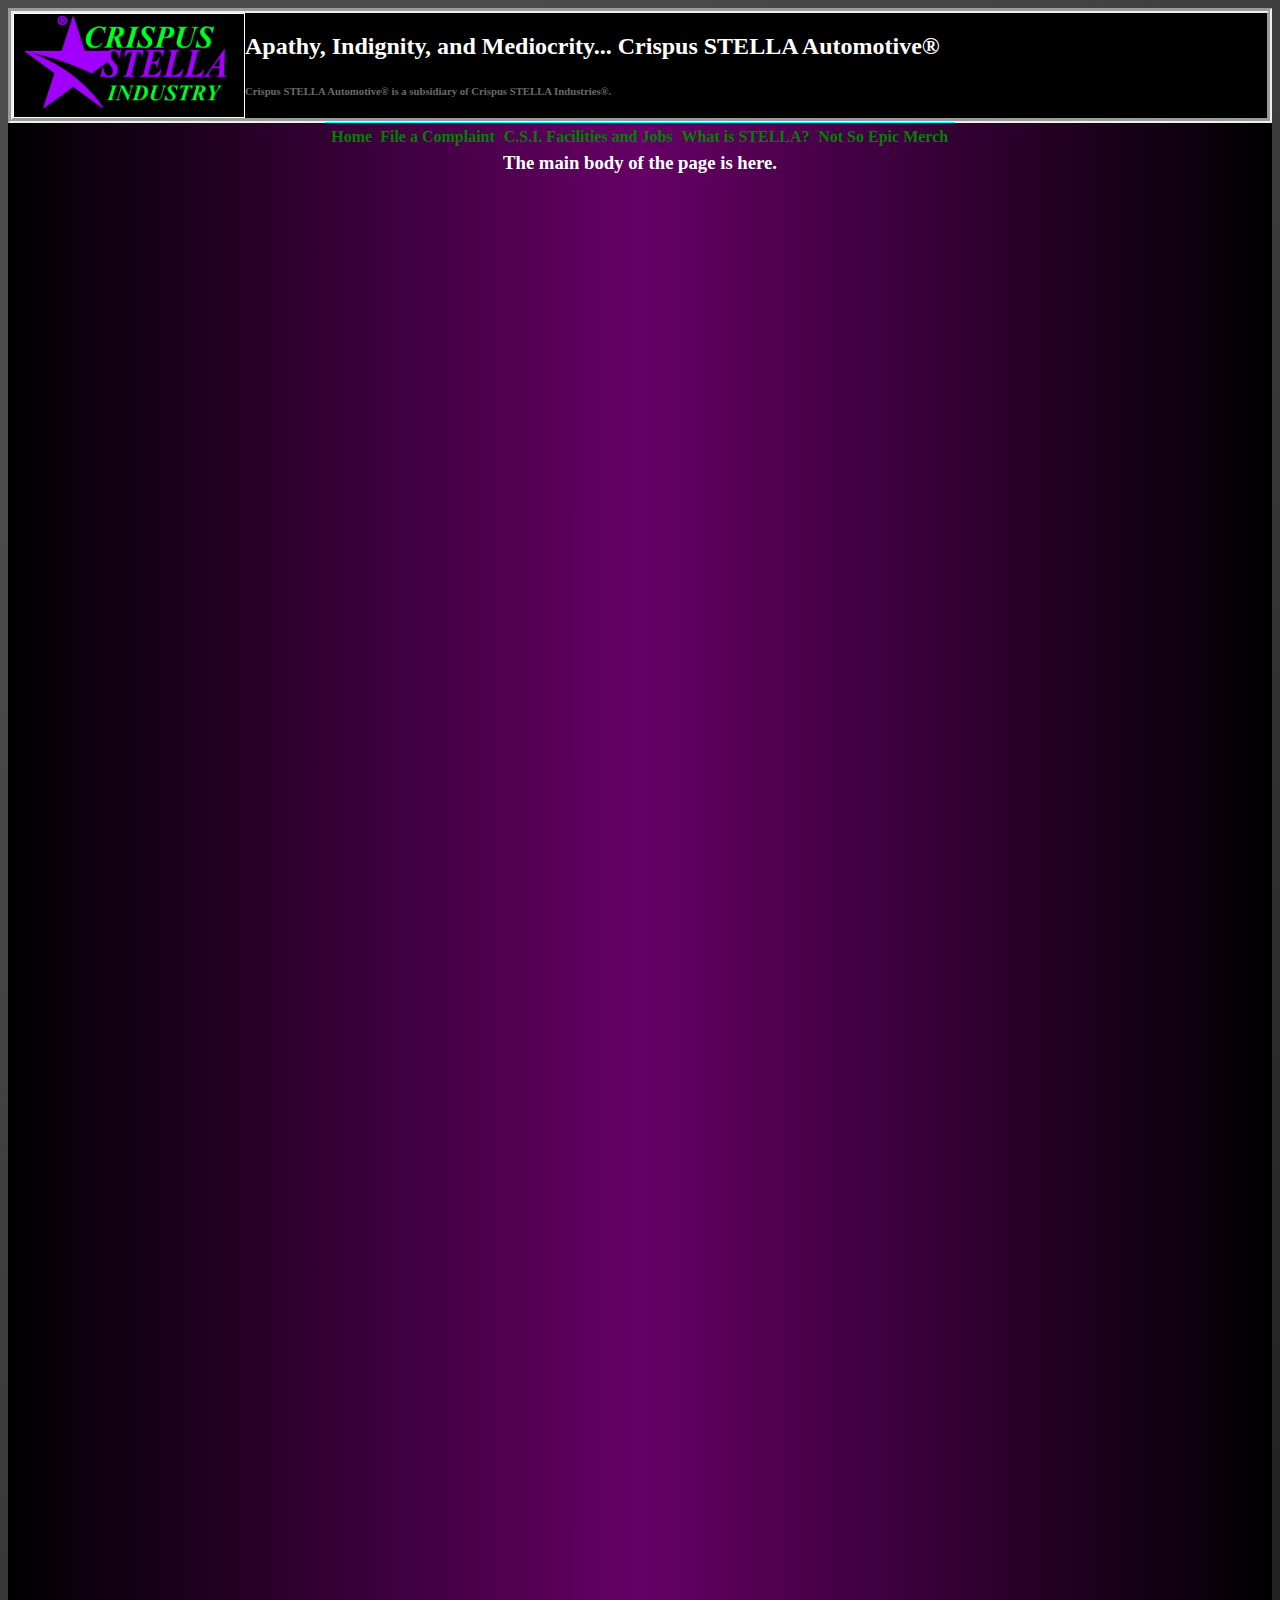
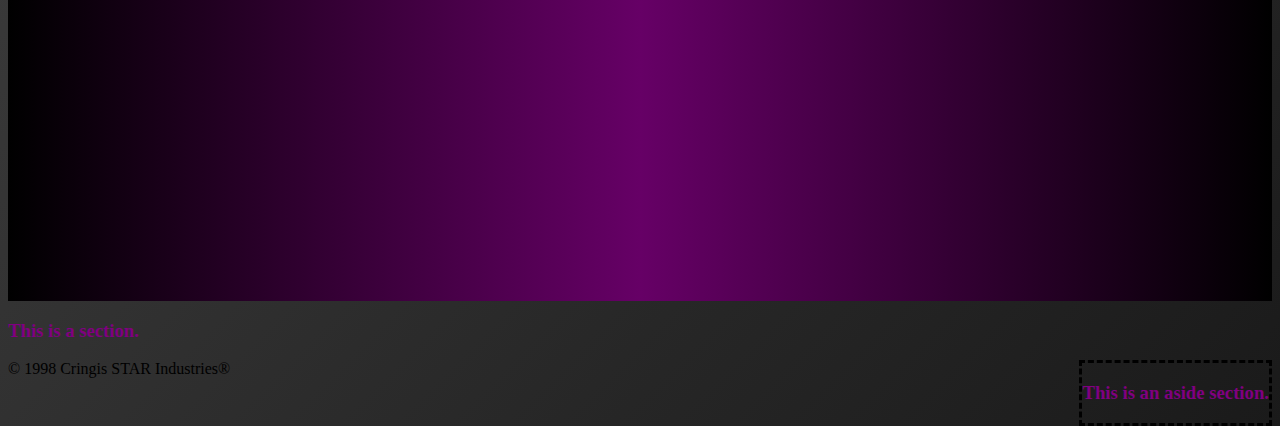
==== index.html @ 4d1ab256 "index update" ====
<html>
    <body style="background: linear-gradient(135deg,#4d4d4d,#4a4a4a 19%,#1a1a1a);">
        <head>
            <title>Crispus Stella</title>
            <link rel="apple-touch-icon" sizes="180x180" href="/apple-touch-icon.png">
            <link rel="icon" type="image/png" sizes="32x32" href="/favicon-32x32.png">
            <link rel="icon" type="image/png" sizes="16x16" href="/favicon-16x16.png">
            <link rel="manifest" href="/site.webmanifest">
            <link rel="stylesheet" href="styles.css">
            <title>Crispus Stella</title>
        </head>

        <header style="height: 105px;border: double; border-style: groove; border-width: thick">
            <header style="height: 103px; float: left; padding-left: 10px; width:220px;border-style: solid; border-width: thin">
                <img src="crispus.png"; style="width:auto;height:100px;">
            </header>
            <h2>Apathy, Indignity, and Mediocrity... Crispus STELLA Automotive&reg;</h2>
            <h6 style="color: dimgrey">Crispus STELLA Automotive&reg; is a subsidiary of Crispus STELLA Industries&reg;.</h6>
            <center>
                <div>
                    <table style="border-style: double; border-color: aqua; width: 630px">
                        <tr>
                            <th><a href="index.html" style="display: block">Home</a></th>
                            <th><a href="https://www.youtube.com/watch?v=qmsdxQMa7gs">File a Complaint</a></th>
                            <th><a href="facilities.html" style="display: block">C.S.I. Facilities and Jobs</a></th>
                            <th><a href="about.html" style="display: block">What is STELLA?</a></th>
                            <th style="border-right: none;"><a href="https://www.amazon.com/s?k=crispus+stella+merch&crid=5DOYNJAA17DT&sprefix=crispus+stella+merch%2Caps%2C86&ref=nb_sb_noss" style="display: block">Not So Epic Merch</a></th>
                        </tr>
                    </table>
                </div>
            </center>
        </header>
        <center>
            <div style="background: linear-gradient(90deg,#000000,#660066,#000000); height: 200%; padding-top: 10px">
                <h3 style="color: white">The main body of the page is here.</h3>
            </div> 
        </center>
        <section>
         <h3>This is a section.</h3>
        </section>
        <aside style="float: right; border-style: dashed">
            <h3>This is an aside section.</h3>
        </aside>
    </body>
    <footer>
        <p>&copy; 1998 Cringis STAR Industries&reg;</p>
    </footer>
</html>
---- styles.css ----
<meta name="viewport" content="width=device-width, initial-scale=1.0">
body{
    background-color:mediumpurple; 
    text-align:center;
    background-repeat: repeat;
}
h1{
    color: white;
}
h2{
    color:white
}
h3{
    color:purple
}
p{
    color: black;
}
sub{
    color:darkgray;
}
header{
    background-color:black;
    text-align:left;
    width:auto;
    height;
    color:white
}
nav{
    background-color:black;
    text-align:center;
}
hr{
    background-color:black;
    color:white;
}
th{
    color: green;
    border-right: double;
}
a:link {
  color: green;
  background-color: transparent;
  text-decoration: none;
}
/* do not bother with this a:visited tag, it makes the site look wack */
a:visited {
  background-color: transparent;
  text-decoration: none;
}

a:hover {
  color: #ac00eb;
  background-color: transparent;
  text-decoration: underline;
}
 /* I have yet to see a:active do anything, but for the time being, it'll be disabled
a:active {
  background-color: transparent;
  text-decoration: underline;
}
*/
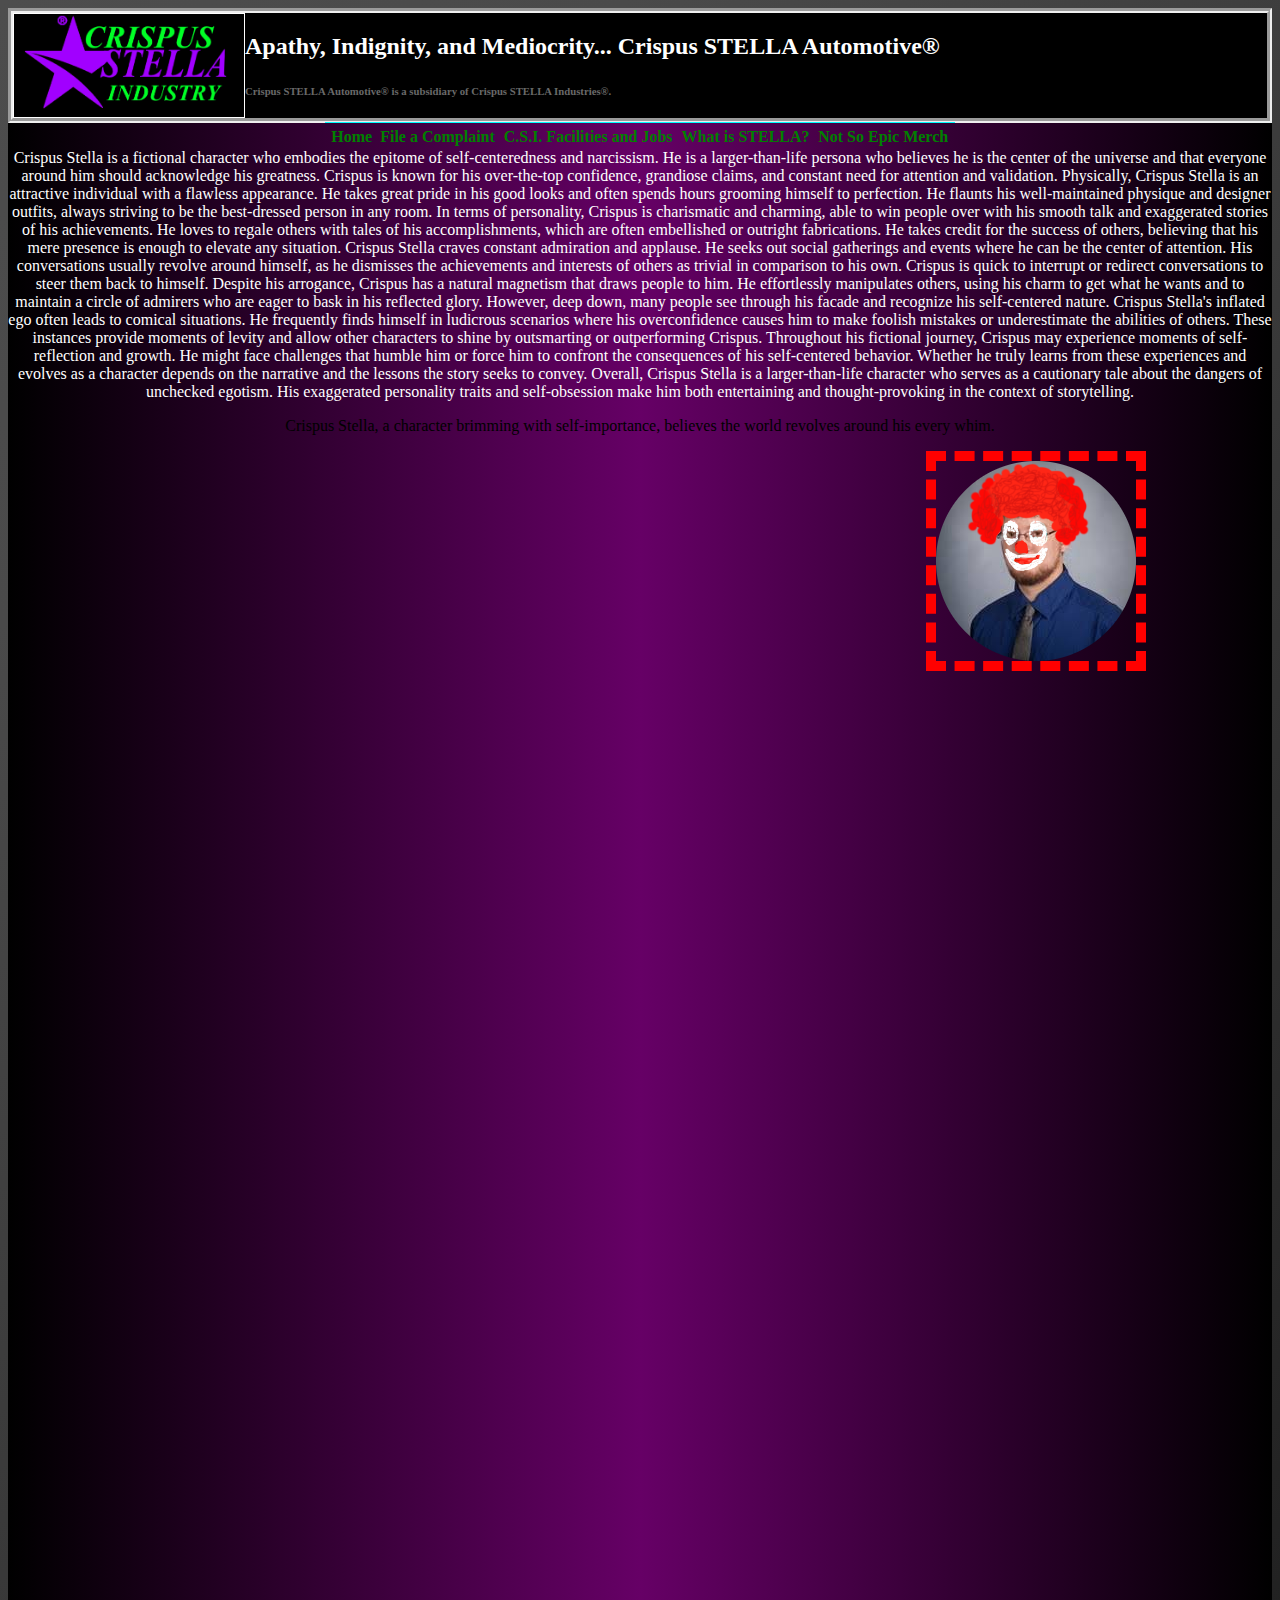
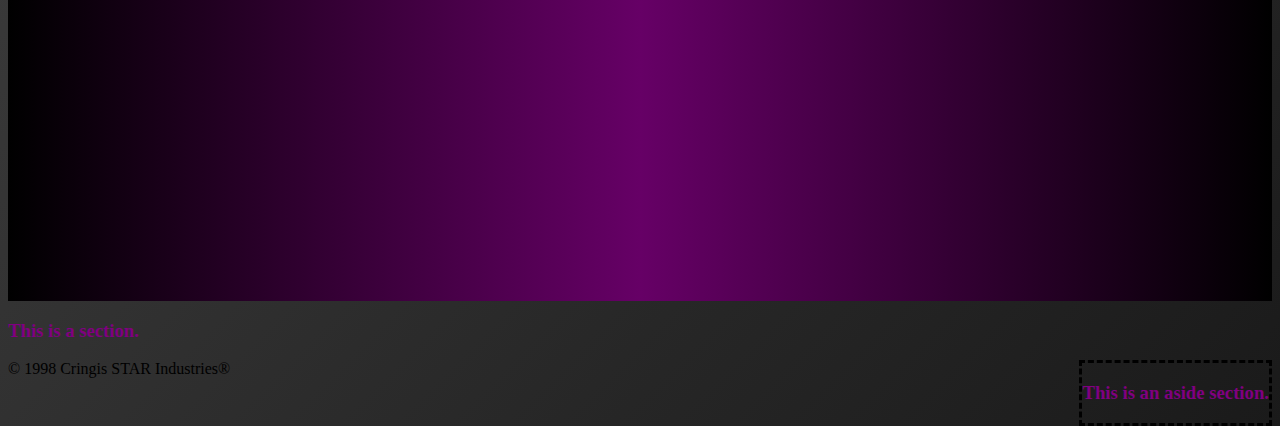
==== commit 573f55be: "Adding body text" ====
--- a/index.html
+++ b/index.html
@@ -21,10 +21,10 @@
                     <table style="border-style: double; border-color: aqua; width: 630px">
                         <tr>
                             <th><a href="index.html" style="display: block">Home</a></th>
-                            <th><a href="https://www.youtube.com/watch?v=qmsdxQMa7gs">File a Complaint</a></th>
+                            <th><a href="https://www.youtube.com/watch?v=qmsdxQMa7gs" target="_blank">File a Complaint</a></th>
                             <th><a href="facilities.html" style="display: block">C.S.I. Facilities and Jobs</a></th>
                             <th><a href="about.html" style="display: block">What is STELLA?</a></th>
-                            <th style="border-right: none;"><a href="https://www.amazon.com/s?k=crispus+stella+merch&crid=5DOYNJAA17DT&sprefix=crispus+stella+merch%2Caps%2C86&ref=nb_sb_noss" style="display: block">Not So Epic Merch</a></th>
+                            <th style="border-right: none;"><a href="https://www.amazon.com/s?k=crispus+stella+merch&crid=5DOYNJAA17DT&sprefix=crispus+stella+merch%2Caps%2C86&ref=nb_sb_noss" target="_blank" style="display: block">Not So Epic Merch</a></th>
                         </tr>
                     </table>
                 </div>
@@ -32,7 +32,24 @@
         </header>
         <center>
             <div style="background: linear-gradient(90deg,#000000,#660066,#000000); height: 200%; padding-top: 10px">
-                <h3 style="color: white">The main body of the page is here.</h3>
+                <p style="color: white">
+Crispus Stella is a fictional character who embodies the epitome of self-centeredness and narcissism. He is a larger-than-life persona who believes he is the center of the universe and that everyone around him should acknowledge his greatness. Crispus is known for his over-the-top confidence, grandiose claims, and constant need for attention and validation.
+
+Physically, Crispus Stella is an attractive individual with a flawless appearance. He takes great pride in his good looks and often spends hours grooming himself to perfection. He flaunts his well-maintained physique and designer outfits, always striving to be the best-dressed person in any room.
+
+In terms of personality, Crispus is charismatic and charming, able to win people over with his smooth talk and exaggerated stories of his achievements. He loves to regale others with tales of his accomplishments, which are often embellished or outright fabrications. He takes credit for the success of others, believing that his mere presence is enough to elevate any situation.
+
+Crispus Stella craves constant admiration and applause. He seeks out social gatherings and events where he can be the center of attention. His conversations usually revolve around himself, as he dismisses the achievements and interests of others as trivial in comparison to his own. Crispus is quick to interrupt or redirect conversations to steer them back to himself.
+
+Despite his arrogance, Crispus has a natural magnetism that draws people to him. He effortlessly manipulates others, using his charm to get what he wants and to maintain a circle of admirers who are eager to bask in his reflected glory. However, deep down, many people see through his facade and recognize his self-centered nature.
+
+Crispus Stella's inflated ego often leads to comical situations. He frequently finds himself in ludicrous scenarios where his overconfidence causes him to make foolish mistakes or underestimate the abilities of others. These instances provide moments of levity and allow other characters to shine by outsmarting or outperforming Crispus.
+
+Throughout his fictional journey, Crispus may experience moments of self-reflection and growth. He might face challenges that humble him or force him to confront the consequences of his self-centered behavior. Whether he truly learns from these experiences and evolves as a character depends on the narrative and the lessons the story seeks to convey.
+
+Overall, Crispus Stella is a larger-than-life character who serves as a cautionary tale about the dangers of unchecked egotism. His exaggerated personality traits and self-obsession make him both entertaining and thought-provoking in the context of storytelling.</p>
+                <p>Crispus Stella, a character brimming with self-importance, believes the world revolves around his every whim.</p>
+                <img src="CRINGIS%20FELLA.png" style="float: right;margin-right: 10%;border-style: dashed;border-width: 10px;border-color: red">
             </div> 
         </center>
         <section>
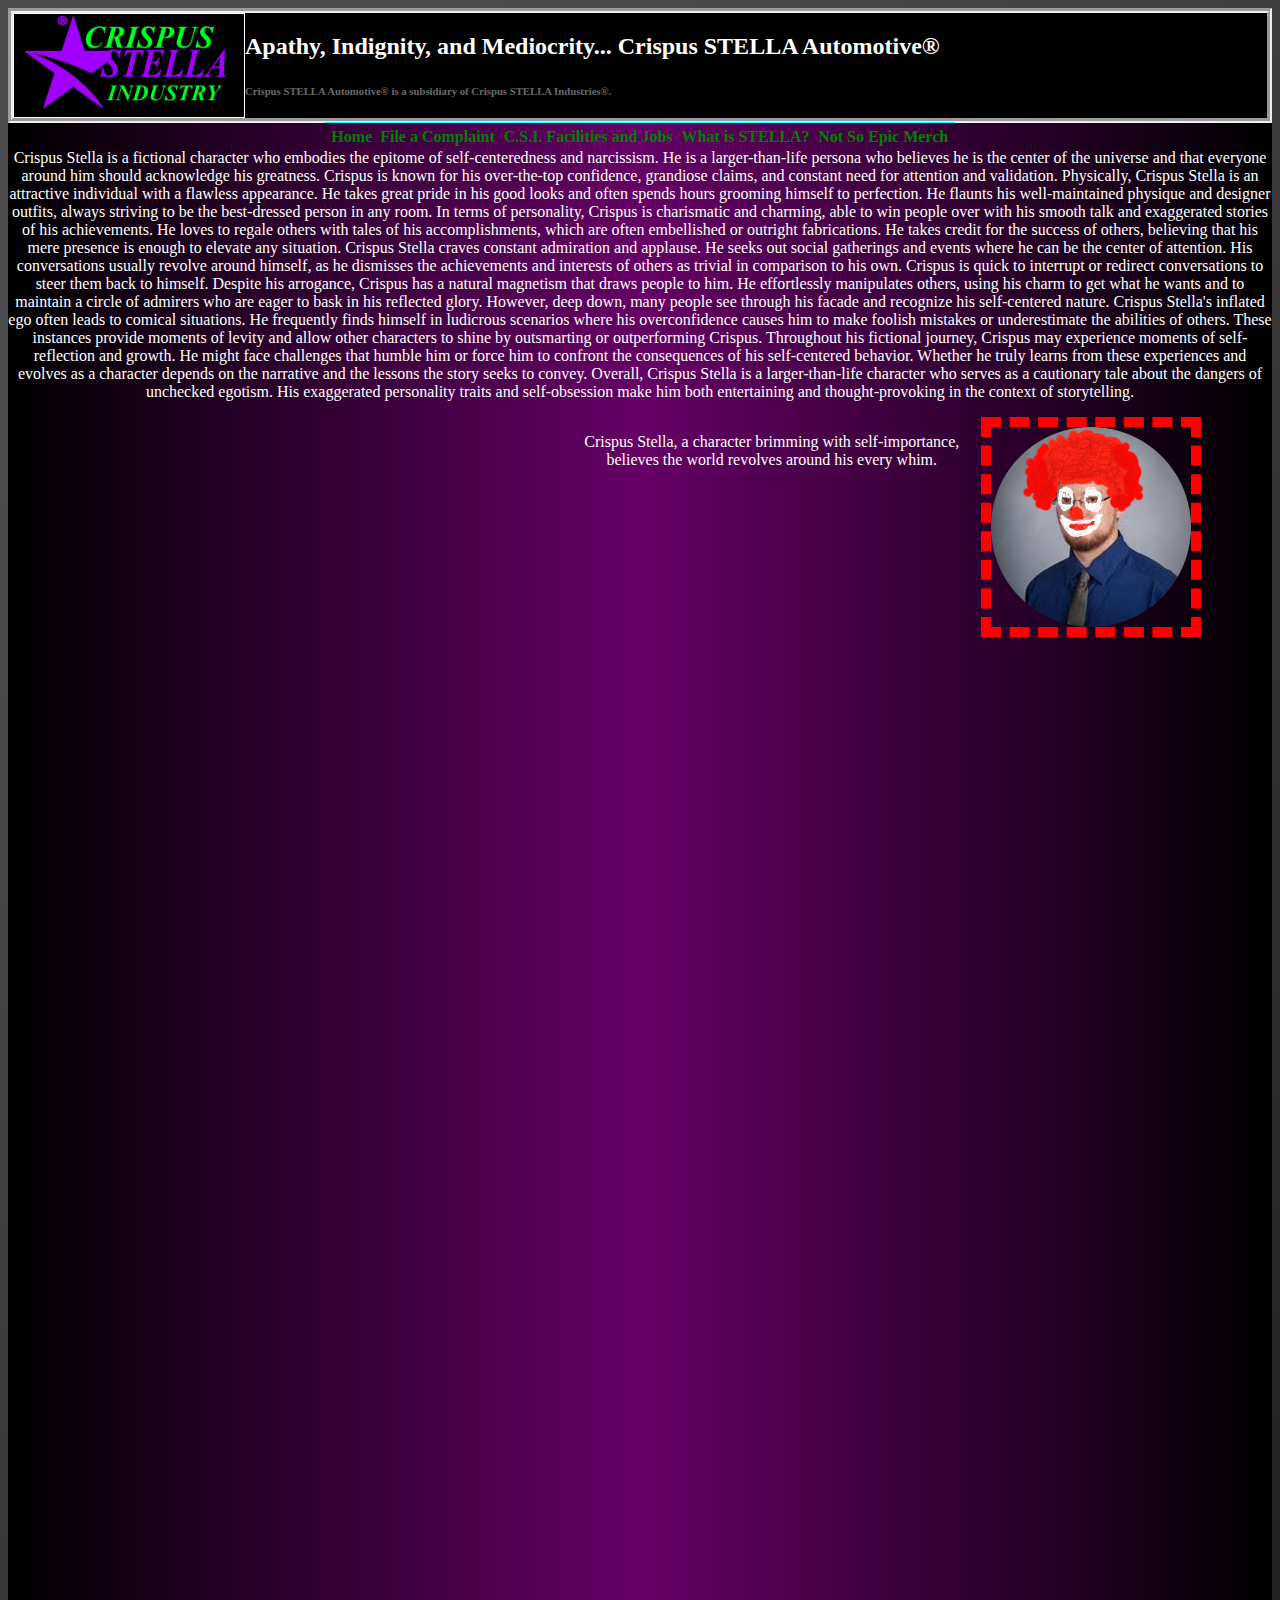
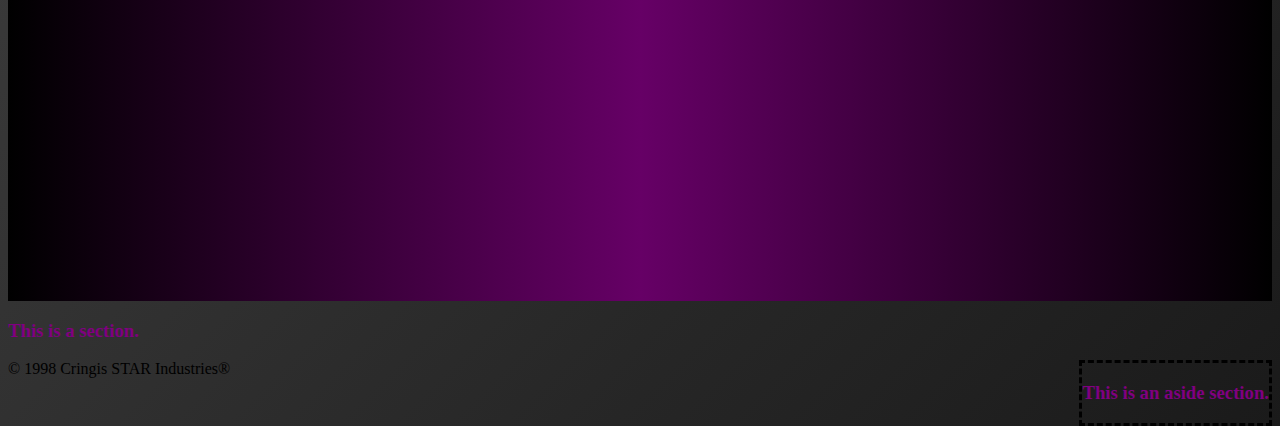
==== commit 6ce4bf37: "index update" ====
--- a/index.html
+++ b/index.html
@@ -48,8 +48,11 @@
 Throughout his fictional journey, Crispus may experience moments of self-reflection and growth. He might face challenges that humble him or force him to confront the consequences of his self-centered behavior. Whether he truly learns from these experiences and evolves as a character depends on the narrative and the lessons the story seeks to convey.
 
 Overall, Crispus Stella is a larger-than-life character who serves as a cautionary tale about the dangers of unchecked egotism. His exaggerated personality traits and self-obsession make him both entertaining and thought-provoking in the context of storytelling.</p>
-                <p>Crispus Stella, a character brimming with self-importance, believes the world revolves around his every whim.</p>
-                <img src="CRINGIS%20FELLA.png" style="float: right;margin-right: 10%;border-style: dashed;border-width: 10px;border-color: red">
+
+                <div style="float: right">
+                    <img src="CRINGIS%20FELLA.png" style="float: right;margin-right: 10%;border-style: dashed;border-width: 10px;border-color: red">
+                    <p style="color:white">Crispus Stella, a character brimming with self-importance, believes the world revolves around his every whim.</p>
+                </div>
             </div> 
         </center>
         <section>
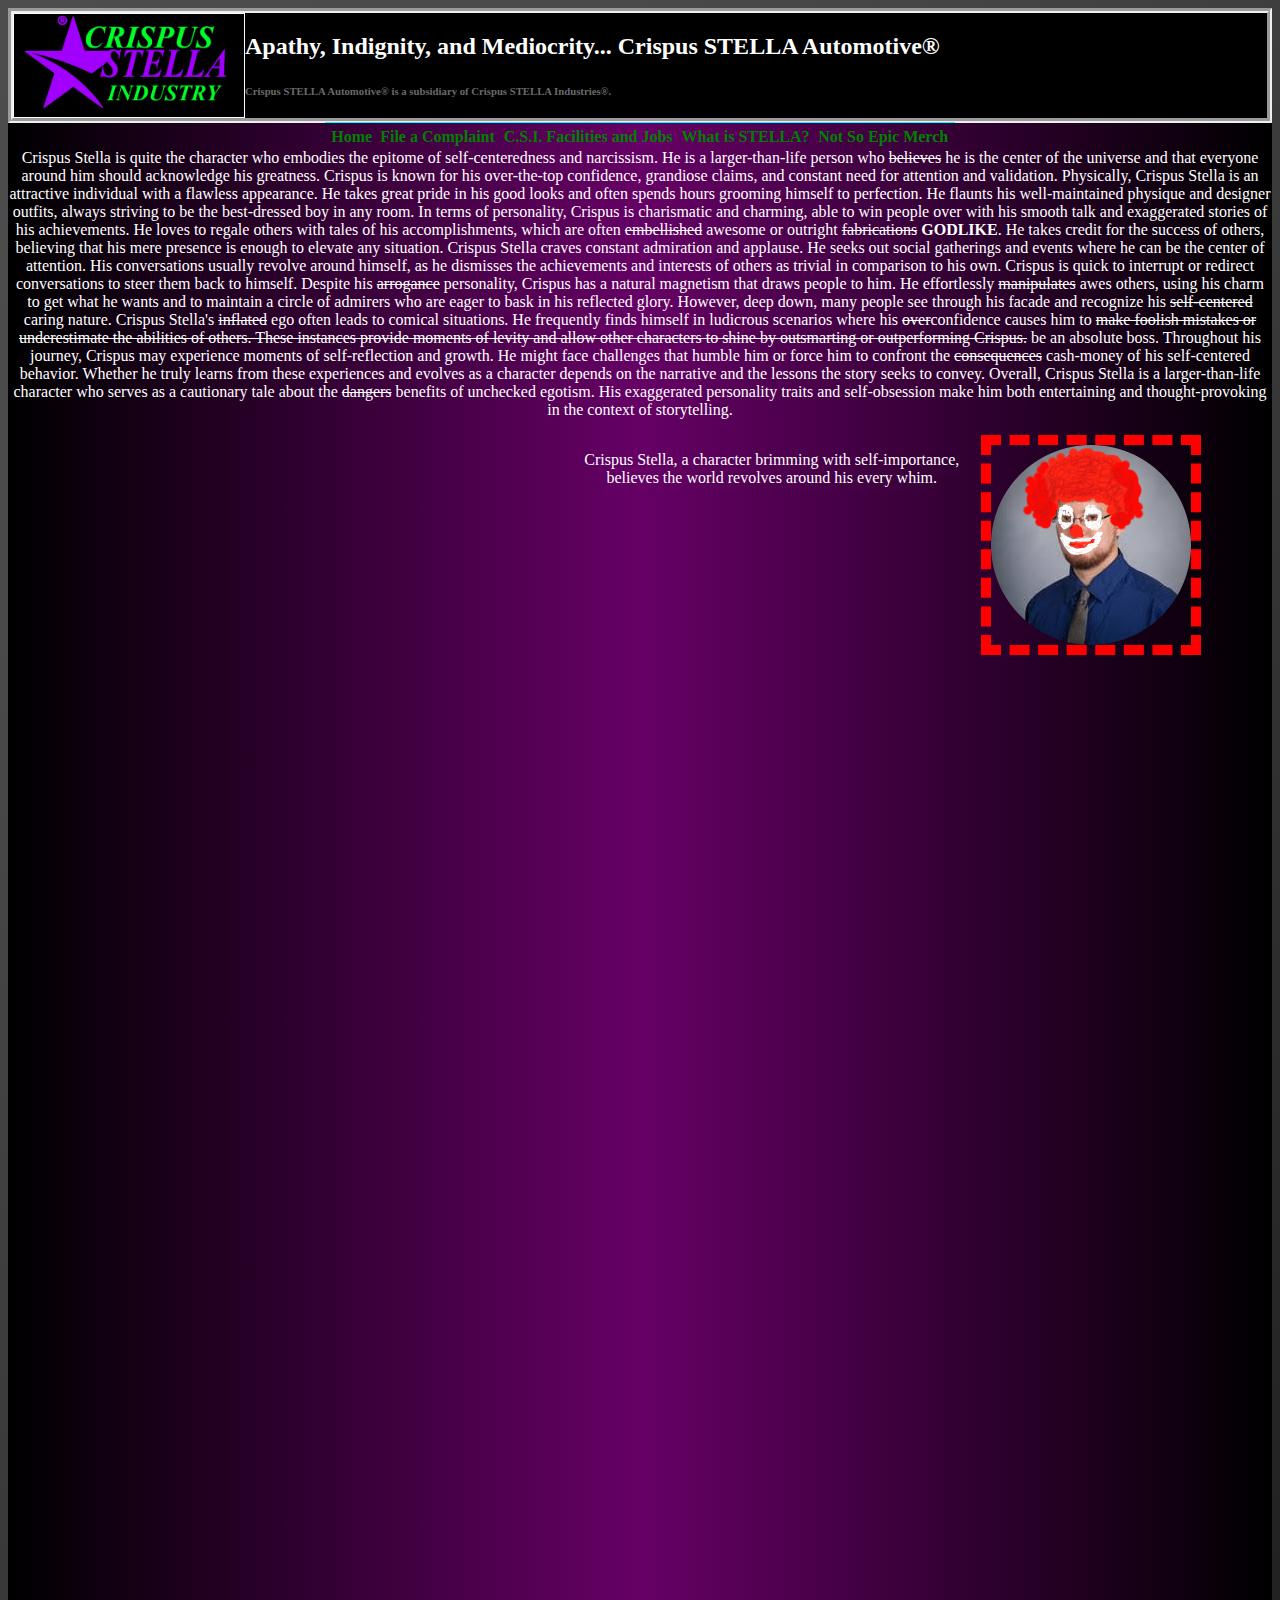
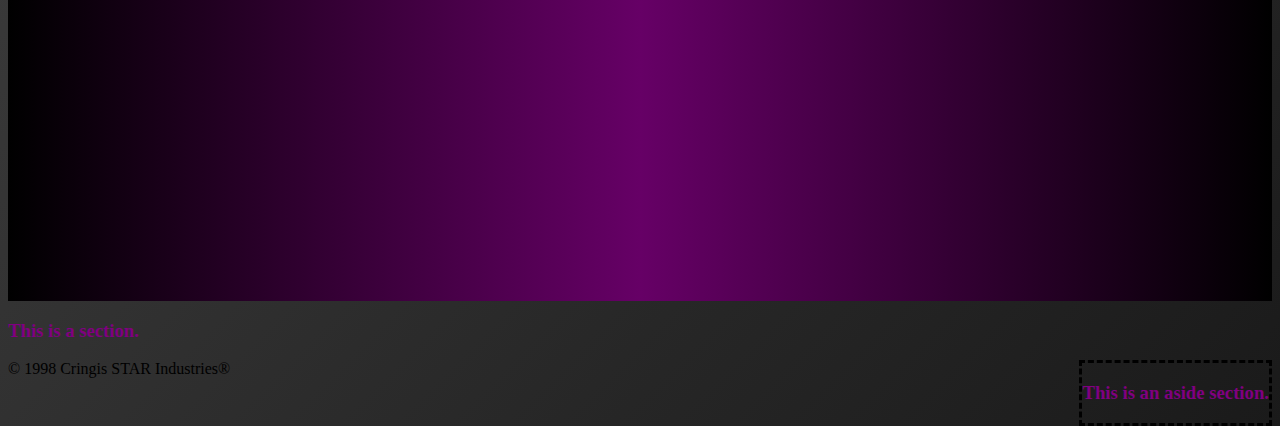
==== commit 009ba44e: "index" ====
--- a/index.html
+++ b/index.html
@@ -33,21 +33,21 @@
         <center>
             <div style="background: linear-gradient(90deg,#000000,#660066,#000000); height: 200%; padding-top: 10px">
                 <p style="color: white">
-Crispus Stella is a fictional character who embodies the epitome of self-centeredness and narcissism. He is a larger-than-life persona who believes he is the center of the universe and that everyone around him should acknowledge his greatness. Crispus is known for his over-the-top confidence, grandiose claims, and constant need for attention and validation.
+Crispus Stella is quite the character who embodies the epitome of self-centeredness and narcissism. He is a larger-than-life person who <strike>believes</strike> he is the center of the universe and that everyone around him should acknowledge his greatness. Crispus is known for his over-the-top confidence, grandiose claims, and constant need for attention and validation.
 
-Physically, Crispus Stella is an attractive individual with a flawless appearance. He takes great pride in his good looks and often spends hours grooming himself to perfection. He flaunts his well-maintained physique and designer outfits, always striving to be the best-dressed person in any room.
+Physically, Crispus Stella is an attractive individual with a flawless appearance. He takes great pride in his good looks and often spends hours grooming himself to perfection. He flaunts his well-maintained physique and designer outfits, always striving to be the best-dressed boy in any room.
 
-In terms of personality, Crispus is charismatic and charming, able to win people over with his smooth talk and exaggerated stories of his achievements. He loves to regale others with tales of his accomplishments, which are often embellished or outright fabrications. He takes credit for the success of others, believing that his mere presence is enough to elevate any situation.
+In terms of personality, Crispus is charismatic and charming, able to win people over with his smooth talk and exaggerated stories of his achievements. He loves to regale others with tales of his accomplishments, which are often <strike>embellished</strike> awesome or outright <strike>fabrications</strike><b> GODLIKE</b>. He takes credit for the success of others, believing that his mere presence is enough to elevate any situation.
 
 Crispus Stella craves constant admiration and applause. He seeks out social gatherings and events where he can be the center of attention. His conversations usually revolve around himself, as he dismisses the achievements and interests of others as trivial in comparison to his own. Crispus is quick to interrupt or redirect conversations to steer them back to himself.
 
-Despite his arrogance, Crispus has a natural magnetism that draws people to him. He effortlessly manipulates others, using his charm to get what he wants and to maintain a circle of admirers who are eager to bask in his reflected glory. However, deep down, many people see through his facade and recognize his self-centered nature.
+Despite his <strike>arrogance</strike> personality, Crispus has a natural magnetism that draws people to him. He effortlessly <strike>manipulates</strike> awes others, using his charm to get what he wants and to maintain a circle of admirers who are eager to bask in his reflected glory. However, deep down, many people see through his facade and recognize his <strike>self-centered</strike> caring nature.
 
-Crispus Stella's inflated ego often leads to comical situations. He frequently finds himself in ludicrous scenarios where his overconfidence causes him to make foolish mistakes or underestimate the abilities of others. These instances provide moments of levity and allow other characters to shine by outsmarting or outperforming Crispus.
+Crispus Stella's <strike>inflated</strike> ego often leads to comical situations. He frequently finds himself in ludicrous scenarios where his <strike>over</strike>confidence causes him to <strike>make foolish mistakes or underestimate the abilities of others. These instances provide moments of levity and allow other characters to shine by outsmarting or outperforming Crispus.</strike> be an absolute boss.
 
-Throughout his fictional journey, Crispus may experience moments of self-reflection and growth. He might face challenges that humble him or force him to confront the consequences of his self-centered behavior. Whether he truly learns from these experiences and evolves as a character depends on the narrative and the lessons the story seeks to convey.
+Throughout his journey, Crispus may experience moments of self-reflection and growth. He might face challenges that humble him or force him to confront the <strike>consequences</strike> cash-money of his self-centered behavior. Whether he truly learns from these experiences and evolves as a character depends on the narrative and the lessons the story seeks to convey.
 
-Overall, Crispus Stella is a larger-than-life character who serves as a cautionary tale about the dangers of unchecked egotism. His exaggerated personality traits and self-obsession make him both entertaining and thought-provoking in the context of storytelling.</p>
+Overall, Crispus Stella is a larger-than-life character who serves as a cautionary tale about the <strike>dangers</strike> benefits of unchecked egotism. His exaggerated personality traits and self-obsession make him both entertaining and thought-provoking in the context of storytelling.</p>
 
                 <div style="float: right">
                     <img src="CRINGIS%20FELLA.png" style="float: right;margin-right: 10%;border-style: dashed;border-width: 10px;border-color: red">
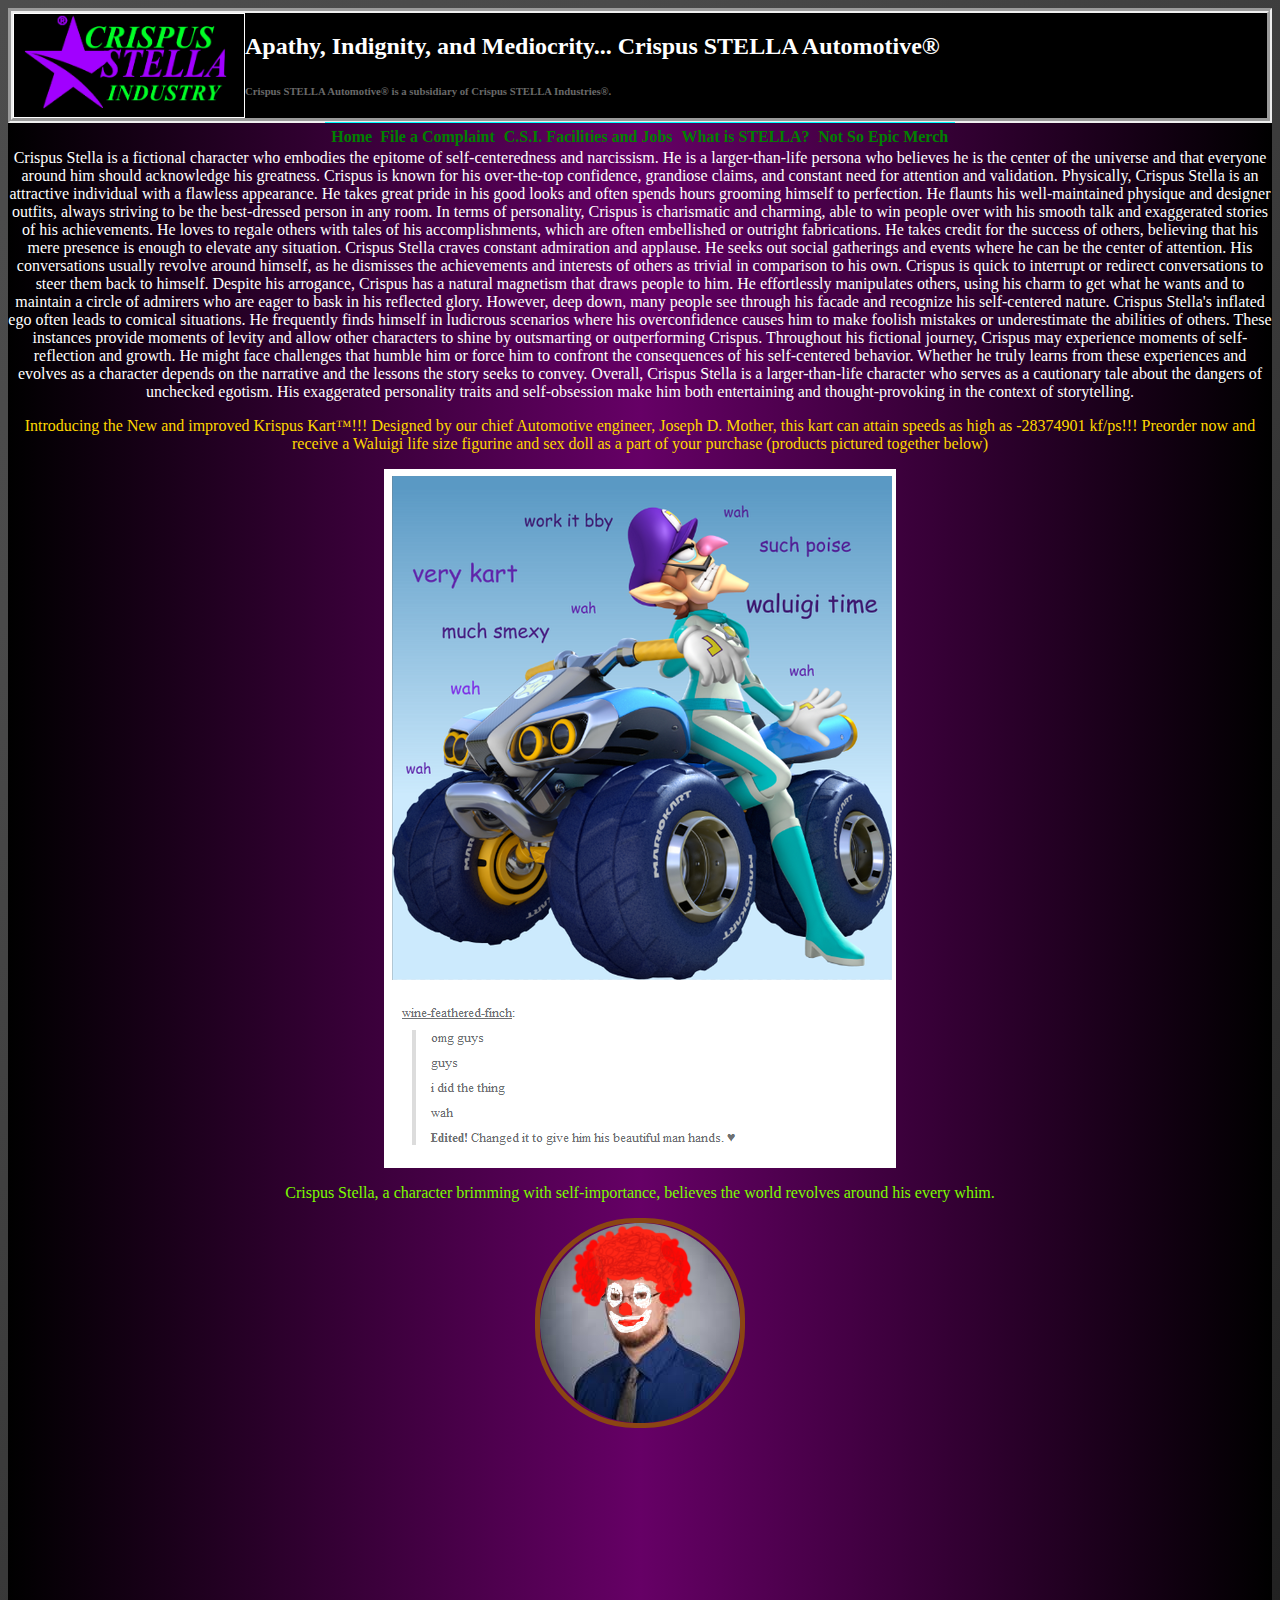
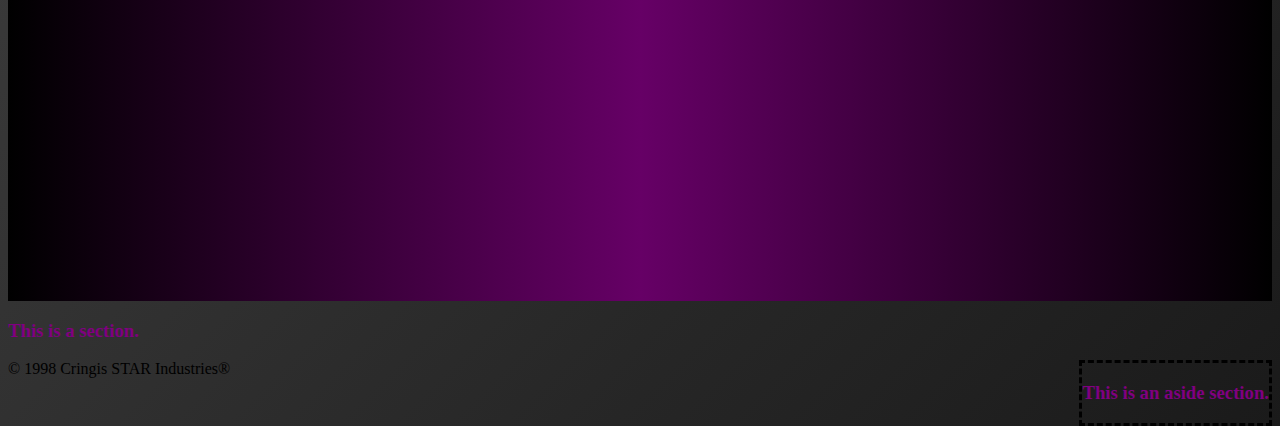
==== commit 6cfa786b: "wahhh" ====
--- a/index.html
+++ b/index.html
@@ -33,26 +33,25 @@
         <center>
             <div style="background: linear-gradient(90deg,#000000,#660066,#000000); height: 200%; padding-top: 10px">
                 <p style="color: white">
-Crispus Stella is quite the character who embodies the epitome of self-centeredness and narcissism. He is a larger-than-life person who <strike>believes</strike> he is the center of the universe and that everyone around him should acknowledge his greatness. Crispus is known for his over-the-top confidence, grandiose claims, and constant need for attention and validation.
+Crispus Stella is a fictional character who embodies the epitome of self-centeredness and narcissism. He is a larger-than-life persona who believes he is the center of the universe and that everyone around him should acknowledge his greatness. Crispus is known for his over-the-top confidence, grandiose claims, and constant need for attention and validation.
 
-Physically, Crispus Stella is an attractive individual with a flawless appearance. He takes great pride in his good looks and often spends hours grooming himself to perfection. He flaunts his well-maintained physique and designer outfits, always striving to be the best-dressed boy in any room.
+Physically, Crispus Stella is an attractive individual with a flawless appearance. He takes great pride in his good looks and often spends hours grooming himself to perfection. He flaunts his well-maintained physique and designer outfits, always striving to be the best-dressed person in any room.
 
-In terms of personality, Crispus is charismatic and charming, able to win people over with his smooth talk and exaggerated stories of his achievements. He loves to regale others with tales of his accomplishments, which are often <strike>embellished</strike> awesome or outright <strike>fabrications</strike><b> GODLIKE</b>. He takes credit for the success of others, believing that his mere presence is enough to elevate any situation.
+In terms of personality, Crispus is charismatic and charming, able to win people over with his smooth talk and exaggerated stories of his achievements. He loves to regale others with tales of his accomplishments, which are often embellished or outright fabrications. He takes credit for the success of others, believing that his mere presence is enough to elevate any situation.
 
 Crispus Stella craves constant admiration and applause. He seeks out social gatherings and events where he can be the center of attention. His conversations usually revolve around himself, as he dismisses the achievements and interests of others as trivial in comparison to his own. Crispus is quick to interrupt or redirect conversations to steer them back to himself.
 
-Despite his <strike>arrogance</strike> personality, Crispus has a natural magnetism that draws people to him. He effortlessly <strike>manipulates</strike> awes others, using his charm to get what he wants and to maintain a circle of admirers who are eager to bask in his reflected glory. However, deep down, many people see through his facade and recognize his <strike>self-centered</strike> caring nature.
+Despite his arrogance, Crispus has a natural magnetism that draws people to him. He effortlessly manipulates others, using his charm to get what he wants and to maintain a circle of admirers who are eager to bask in his reflected glory. However, deep down, many people see through his facade and recognize his self-centered nature.
 
-Crispus Stella's <strike>inflated</strike> ego often leads to comical situations. He frequently finds himself in ludicrous scenarios where his <strike>over</strike>confidence causes him to <strike>make foolish mistakes or underestimate the abilities of others. These instances provide moments of levity and allow other characters to shine by outsmarting or outperforming Crispus.</strike> be an absolute boss.
+Crispus Stella's inflated ego often leads to comical situations. He frequently finds himself in ludicrous scenarios where his overconfidence causes him to make foolish mistakes or underestimate the abilities of others. These instances provide moments of levity and allow other characters to shine by outsmarting or outperforming Crispus.
 
-Throughout his journey, Crispus may experience moments of self-reflection and growth. He might face challenges that humble him or force him to confront the <strike>consequences</strike> cash-money of his self-centered behavior. Whether he truly learns from these experiences and evolves as a character depends on the narrative and the lessons the story seeks to convey.
+Throughout his fictional journey, Crispus may experience moments of self-reflection and growth. He might face challenges that humble him or force him to confront the consequences of his self-centered behavior. Whether he truly learns from these experiences and evolves as a character depends on the narrative and the lessons the story seeks to convey.
 
-Overall, Crispus Stella is a larger-than-life character who serves as a cautionary tale about the <strike>dangers</strike> benefits of unchecked egotism. His exaggerated personality traits and self-obsession make him both entertaining and thought-provoking in the context of storytelling.</p>
-
-                <div style="float: right">
-                    <img src="CRINGIS%20FELLA.png" style="float: right;margin-right: 10%;border-style: dashed;border-width: 10px;border-color: red">
-                    <p style="color:white">Crispus Stella, a character brimming with self-importance, believes the world revolves around his every whim.</p>
-                </div>
+Overall, Crispus Stella is a larger-than-life character who serves as a cautionary tale about the dangers of unchecked egotism. His exaggerated personality traits and self-obsession make him both entertaining and thought-provoking in the context of storytelling.</p>
+                <p style="color:gold">Introducing the New and improved Krispus Kart&trade;!!! Designed by our chief Automotive engineer, Joseph D. Mother, this kart can attain speeds as high as -28374901 kf/ps!!! Preorder now and receive a Waluigi life size figurine and sex doll as a part of your purchase (products pictured together below)</p>
+                <img src="904.png">
+                <p style="color:lawngreen">Crispus Stella, a character brimming with self-importance, believes the world revolves around his every whim.</p>
+                <img src="CRINGIS%20FELLA.png" style="float: center;border-style: solid;border-width: 5px;border-color: saddlebrown; border-radius: 100px;">
             </div> 
         </center>
         <section>
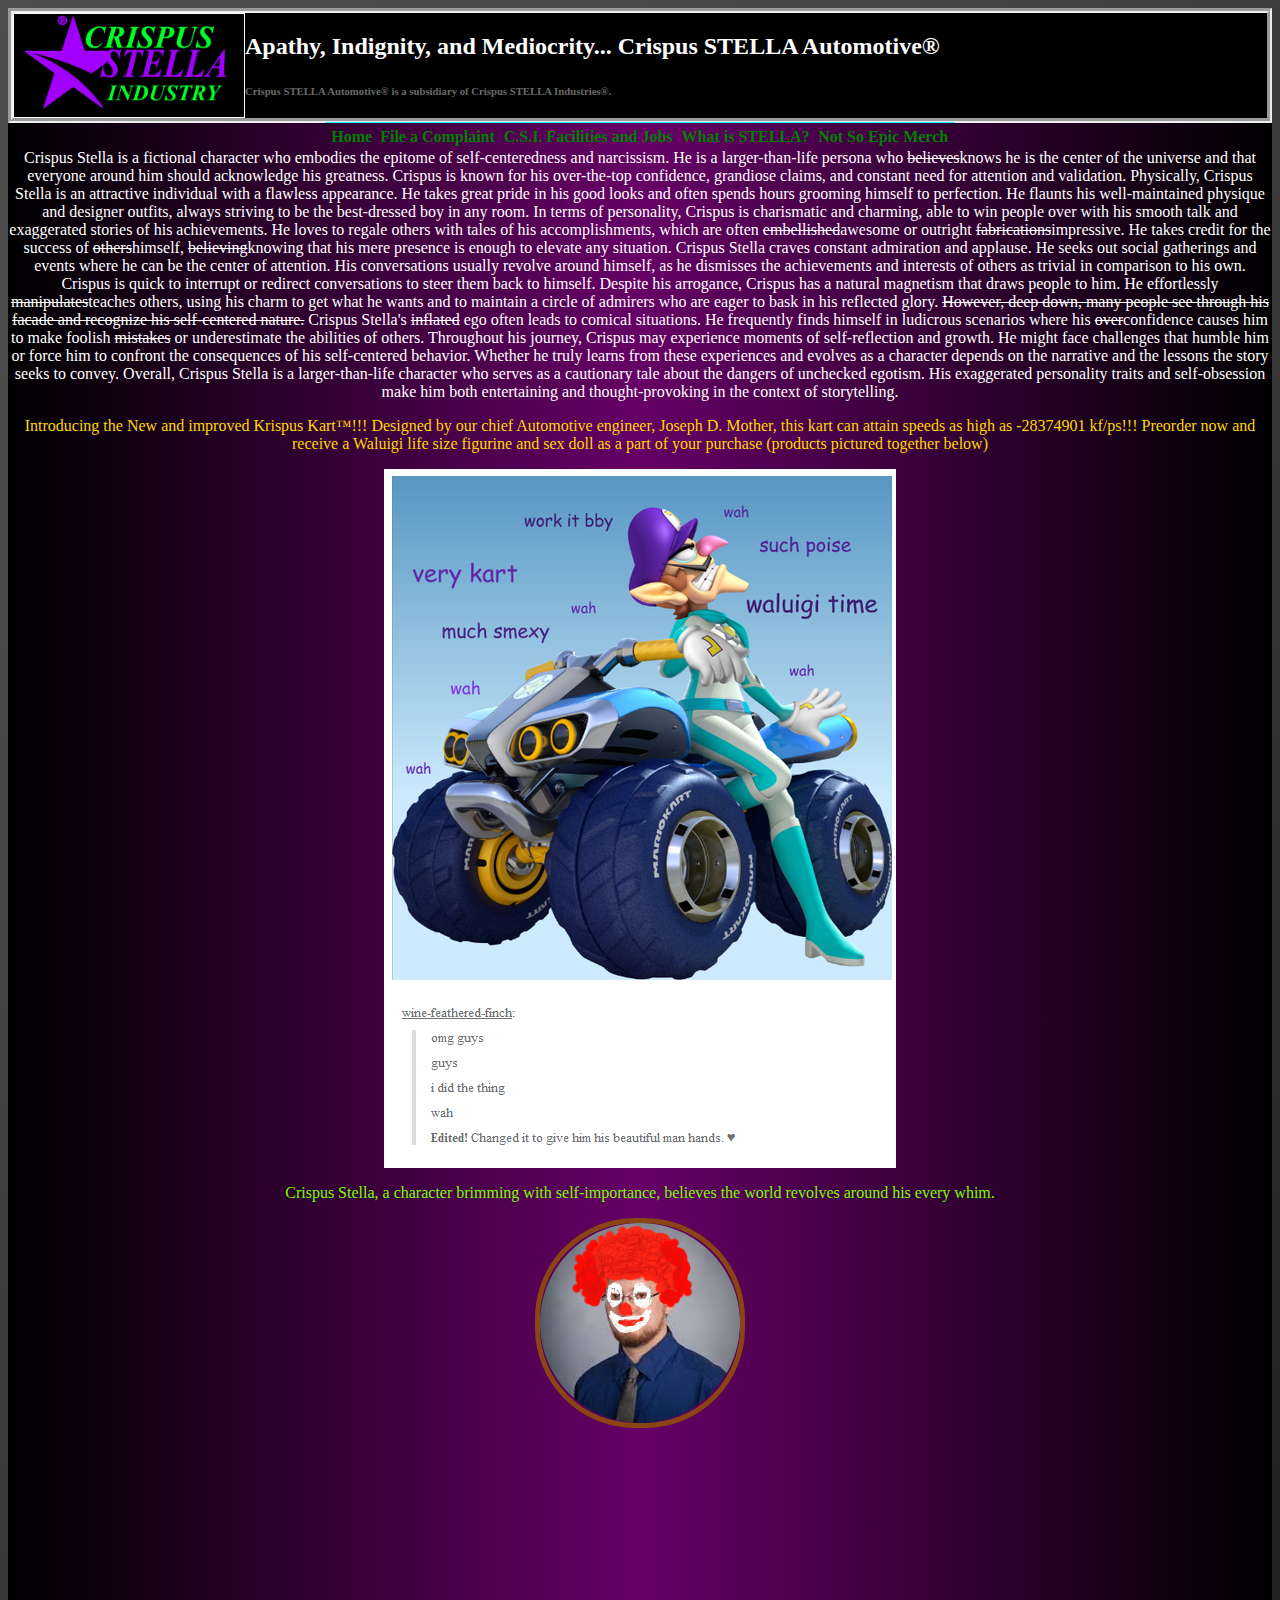
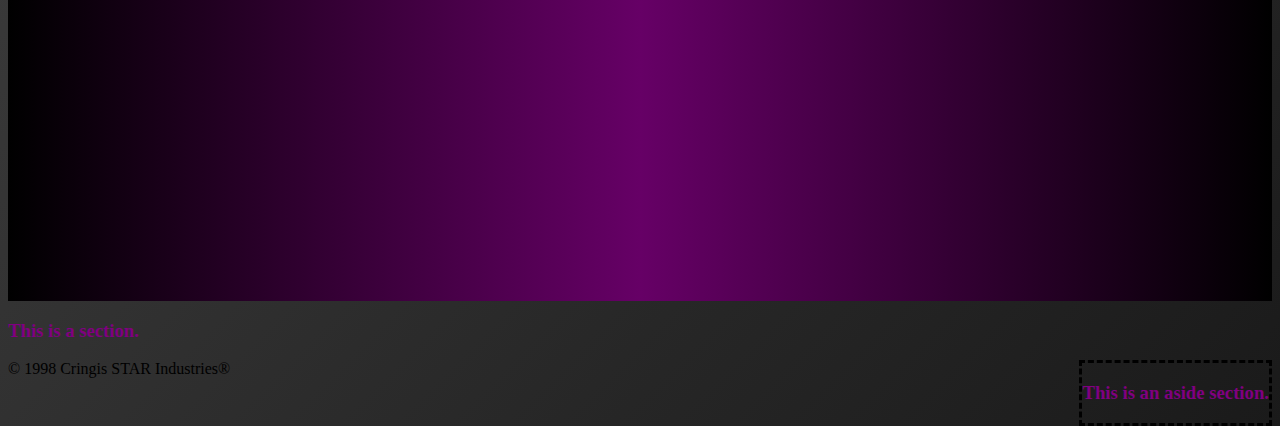
==== commit f7197aa0: "index" ====
--- a/index.html
+++ b/index.html
@@ -33,19 +33,19 @@
         <center>
             <div style="background: linear-gradient(90deg,#000000,#660066,#000000); height: 200%; padding-top: 10px">
                 <p style="color: white">
-Crispus Stella is a fictional character who embodies the epitome of self-centeredness and narcissism. He is a larger-than-life persona who believes he is the center of the universe and that everyone around him should acknowledge his greatness. Crispus is known for his over-the-top confidence, grandiose claims, and constant need for attention and validation.
+Crispus Stella is a fictional character who embodies the epitome of self-centeredness and narcissism. He is a larger-than-life persona who <strike>believes</strike>knows he is the center of the universe and that everyone around him should acknowledge his greatness. Crispus is known for his over-the-top confidence, grandiose claims, and constant need for attention and validation.
 
-Physically, Crispus Stella is an attractive individual with a flawless appearance. He takes great pride in his good looks and often spends hours grooming himself to perfection. He flaunts his well-maintained physique and designer outfits, always striving to be the best-dressed person in any room.
+Physically, Crispus Stella is an attractive individual with a flawless appearance. He takes great pride in his good looks and often spends hours grooming himself to perfection. He flaunts his well-maintained physique and designer outfits, always striving to be the best-dressed boy in any room.
 
-In terms of personality, Crispus is charismatic and charming, able to win people over with his smooth talk and exaggerated stories of his achievements. He loves to regale others with tales of his accomplishments, which are often embellished or outright fabrications. He takes credit for the success of others, believing that his mere presence is enough to elevate any situation.
+In terms of personality, Crispus is charismatic and charming, able to win people over with his smooth talk and exaggerated stories of his achievements. He loves to regale others with tales of his accomplishments, which are often <strike>embellished</strike>awesome or outright <strike>fabrications</strike>impressive. He takes credit for the success of <strike>others</strike>himself, <strike>believing</strike>knowing that his mere presence is enough to elevate any situation.
 
 Crispus Stella craves constant admiration and applause. He seeks out social gatherings and events where he can be the center of attention. His conversations usually revolve around himself, as he dismisses the achievements and interests of others as trivial in comparison to his own. Crispus is quick to interrupt or redirect conversations to steer them back to himself.
 
-Despite his arrogance, Crispus has a natural magnetism that draws people to him. He effortlessly manipulates others, using his charm to get what he wants and to maintain a circle of admirers who are eager to bask in his reflected glory. However, deep down, many people see through his facade and recognize his self-centered nature.
+Despite his arrogance, Crispus has a natural magnetism that draws people to him. He effortlessly <strike>manipulates</strike>teaches others, using his charm to get what he wants and to maintain a circle of admirers who are eager to bask in his reflected glory. <strike>However, deep down, many people see through his facade and recognize his self-centered nature.</strike>
 
-Crispus Stella's inflated ego often leads to comical situations. He frequently finds himself in ludicrous scenarios where his overconfidence causes him to make foolish mistakes or underestimate the abilities of others. These instances provide moments of levity and allow other characters to shine by outsmarting or outperforming Crispus.
+Crispus Stella's <strike>inflated</strike> ego often leads to comical situations. He frequently finds himself in ludicrous scenarios where his <strike>over</strike>confidence causes him to make foolish <strike>mistakes</strike> or underestimate the abilities of others.
 
-Throughout his fictional journey, Crispus may experience moments of self-reflection and growth. He might face challenges that humble him or force him to confront the consequences of his self-centered behavior. Whether he truly learns from these experiences and evolves as a character depends on the narrative and the lessons the story seeks to convey.
+Throughout his journey, Crispus may experience moments of self-reflection and growth. He might face challenges that humble him or force him to confront the consequences of his self-centered behavior. Whether he truly learns from these experiences and evolves as a character depends on the narrative and the lessons the story seeks to convey.
 
 Overall, Crispus Stella is a larger-than-life character who serves as a cautionary tale about the dangers of unchecked egotism. His exaggerated personality traits and self-obsession make him both entertaining and thought-provoking in the context of storytelling.</p>
                 <p style="color:gold">Introducing the New and improved Krispus Kart&trade;!!! Designed by our chief Automotive engineer, Joseph D. Mother, this kart can attain speeds as high as -28374901 kf/ps!!! Preorder now and receive a Waluigi life size figurine and sex doll as a part of your purchase (products pictured together below)</p>
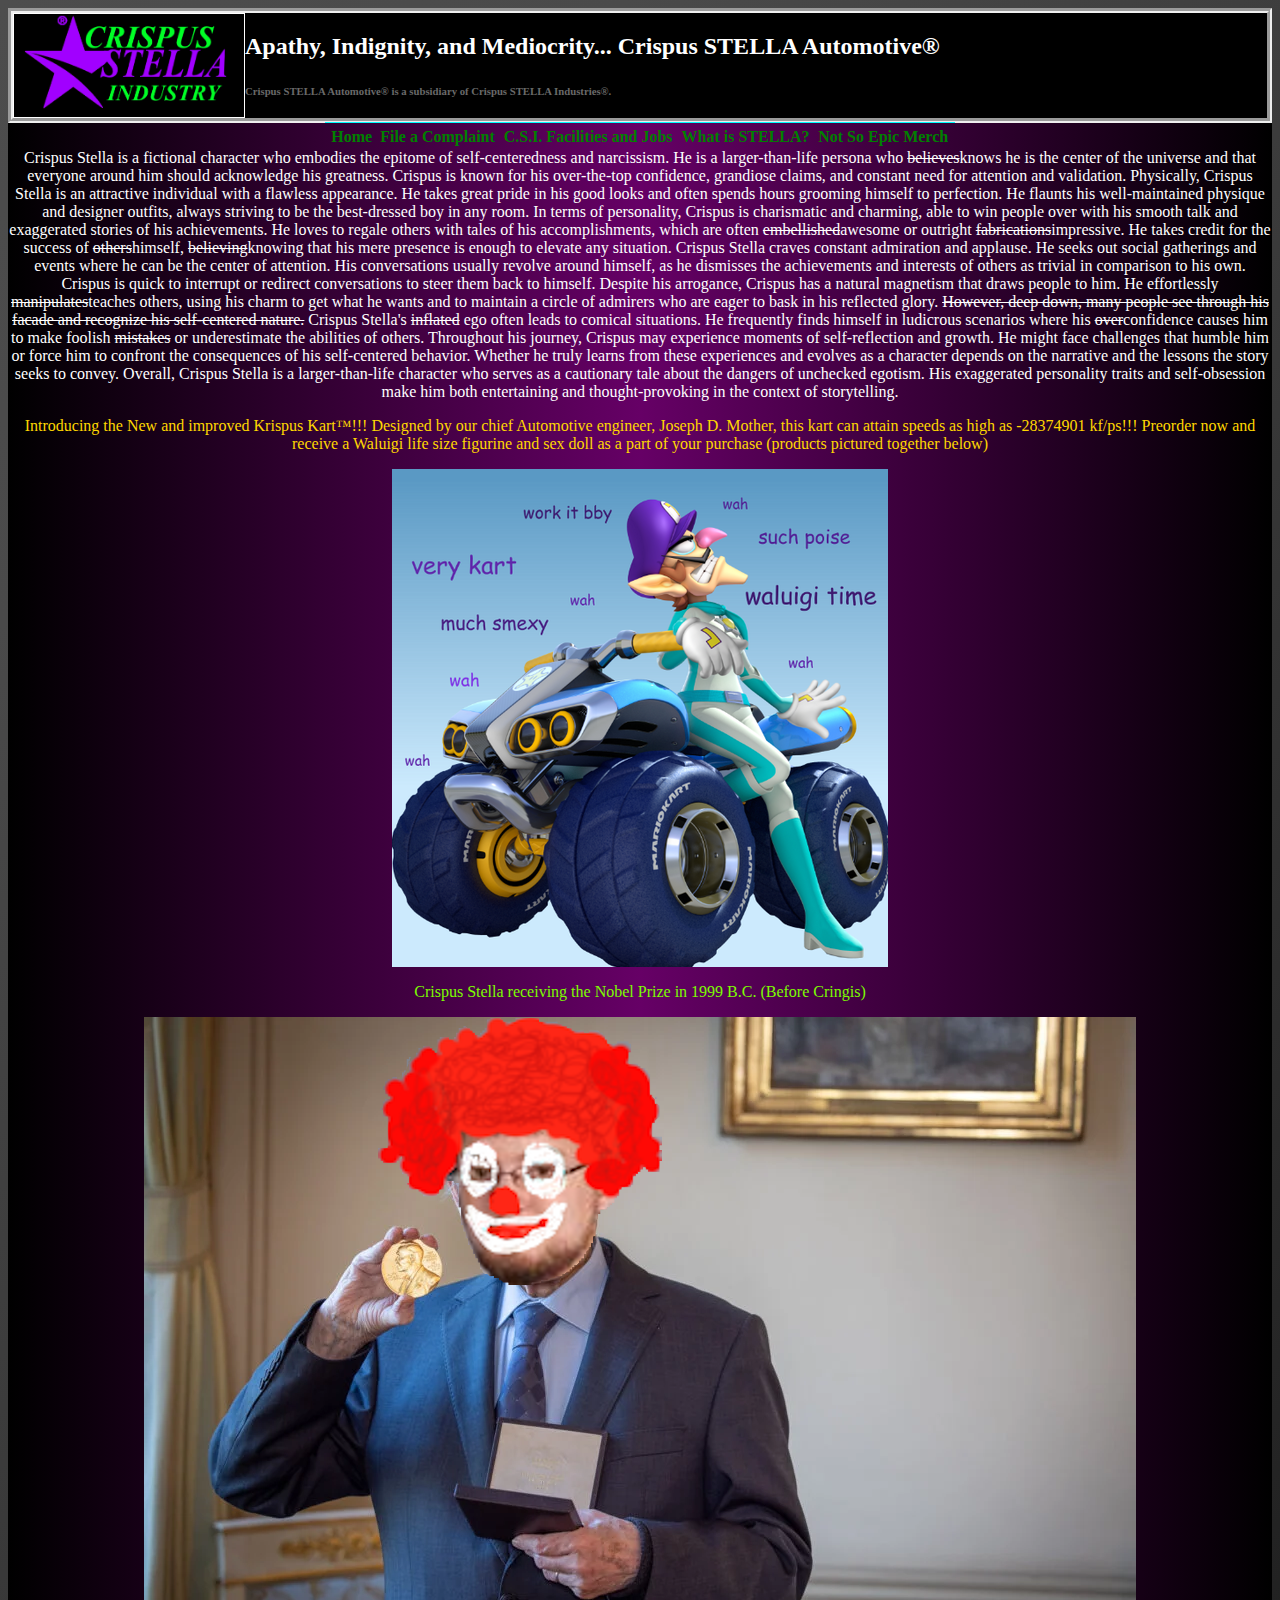
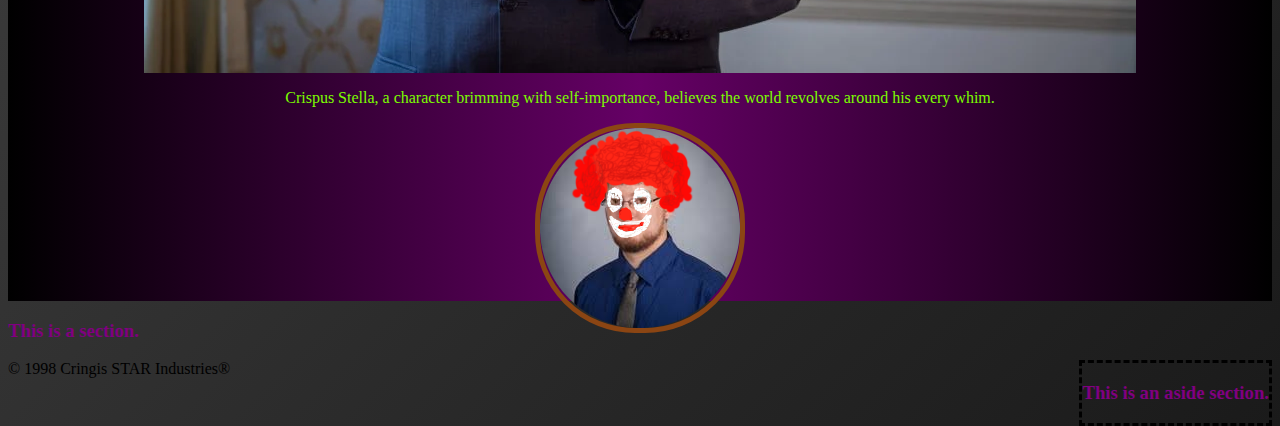
==== commit 82c1d6e9: "yh" ====
--- a/index.html
+++ b/index.html
@@ -49,7 +49,9 @@
 
 Overall, Crispus Stella is a larger-than-life character who serves as a cautionary tale about the dangers of unchecked egotism. His exaggerated personality traits and self-obsession make him both entertaining and thought-provoking in the context of storytelling.</p>
                 <p style="color:gold">Introducing the New and improved Krispus Kart&trade;!!! Designed by our chief Automotive engineer, Joseph D. Mother, this kart can attain speeds as high as -28374901 kf/ps!!! Preorder now and receive a Waluigi life size figurine and sex doll as a part of your purchase (products pictured together below)</p>
-                <img src="904.png">
+                <img src="9042.png">
+                <p style="color:lawngreen">Crispus Stella receiving the Nobel Prize in 1999 B.C. (Before Cringis)</p>
+                <img src="NOBELPRIZE.png">
                 <p style="color:lawngreen">Crispus Stella, a character brimming with self-importance, believes the world revolves around his every whim.</p>
                 <img src="CRINGIS%20FELLA.png" style="float: center;border-style: solid;border-width: 5px;border-color: saddlebrown; border-radius: 100px;">
             </div> 
